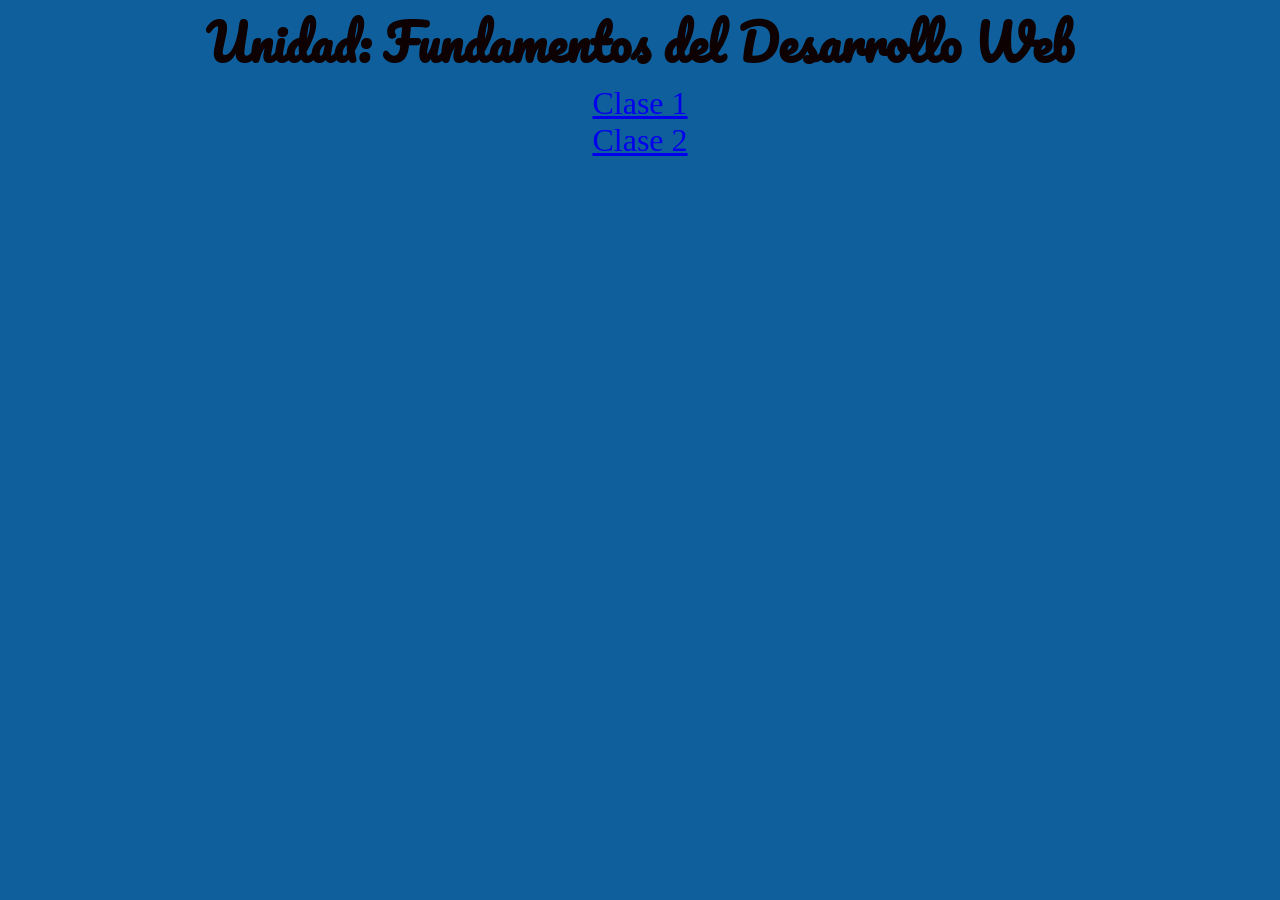
==== index.html @ 7d9a8b1d "actividad de la clase 2 agregada" ====
<!DOCTYPE html>
<html lang="en">
<head>
  <meta charset="UTF-8">
  <meta name="viewport" content="width=device-width, initial-scale=1.0">
  <title>Indice principal</title>
   <link rel="preconnect" href="https://fonts.googleapis.com">
<link rel="preconnect" href="https://fonts.gstatic.com" crossorigin>
<link href="https://fonts.googleapis.com/css2?family=Pacifico&family=Uncial+Antiqua&display=swap" rel="stylesheet">
<link rel="stylesheet" href="./style.css">
</head>
<body>
  <h1 class="titulo">Unidad: Fundamentos del Desarrollo Web</h1>
  <div class="clase1">
  <a href="./01-intro-css/index.html">Clase 1</a>
  </div>
  <div class="clase2">
  <a href="./02-propiedades-basicas-css/index.html">Clase 2</a>
</div>
</body>
</html>
---- style.css ----
*{
    margin: 0;
    padding: 0;
    box-sizing: border-box;
}
body{
background-color: #0f5f9c;
color: rgb(14, 1, 1);
}
.titulo{
    font-family: "Pacifico",cursive;
    font-size: 3rem;
    font-weight: bolder;
    font-style: normal;
    text-align: center;

}
.clase1 {
    text-align: center;
 font-size: 2rem;
}
.clase2{
    text-align: center;
    font-size: 2rem;
}
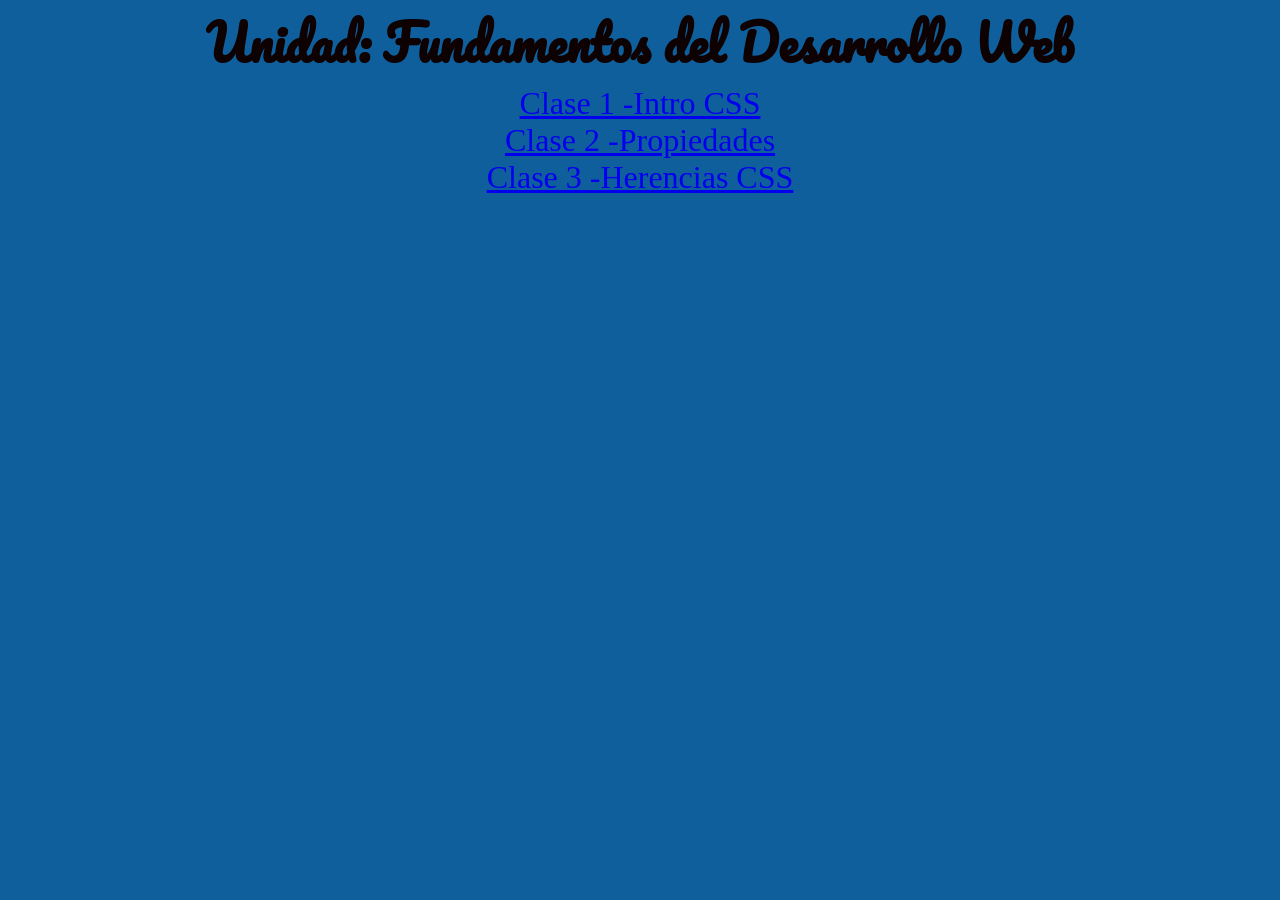
==== commit 9e889774: "clase-03-herencias en CSS" ====
--- a/index.html
+++ b/index.html
@@ -12,10 +12,13 @@
 <body>
   <h1 class="titulo">Unidad: Fundamentos del Desarrollo Web</h1>
   <div class="clase1">
-  <a href="./01-intro-css/index.html">Clase 1</a>
+  <a href="./01-intro-css/index.html">Clase 1 -Intro CSS</a>
   </div>
   <div class="clase2">
-  <a href="./02-propiedades-basicas-css/index.html">Clase 2</a>
+  <a href="./02-propiedades-basicas-css/index.html">Clase 2 -Propiedades</a>
+</div>
+<div class="clase3">
+  <a href="./03-herencia-css/index.html"> Clase 3 -Herencias CSS</a>
 </div>
 </body>
 </html>
--- a/style.css
+++ b/style.css
@@ -22,4 +22,9 @@
 .clase2{
     text-align: center;
     font-size: 2rem;
+}
+
+.clase3{
+    text-align: center;
+    font-size: 2rem;
 }
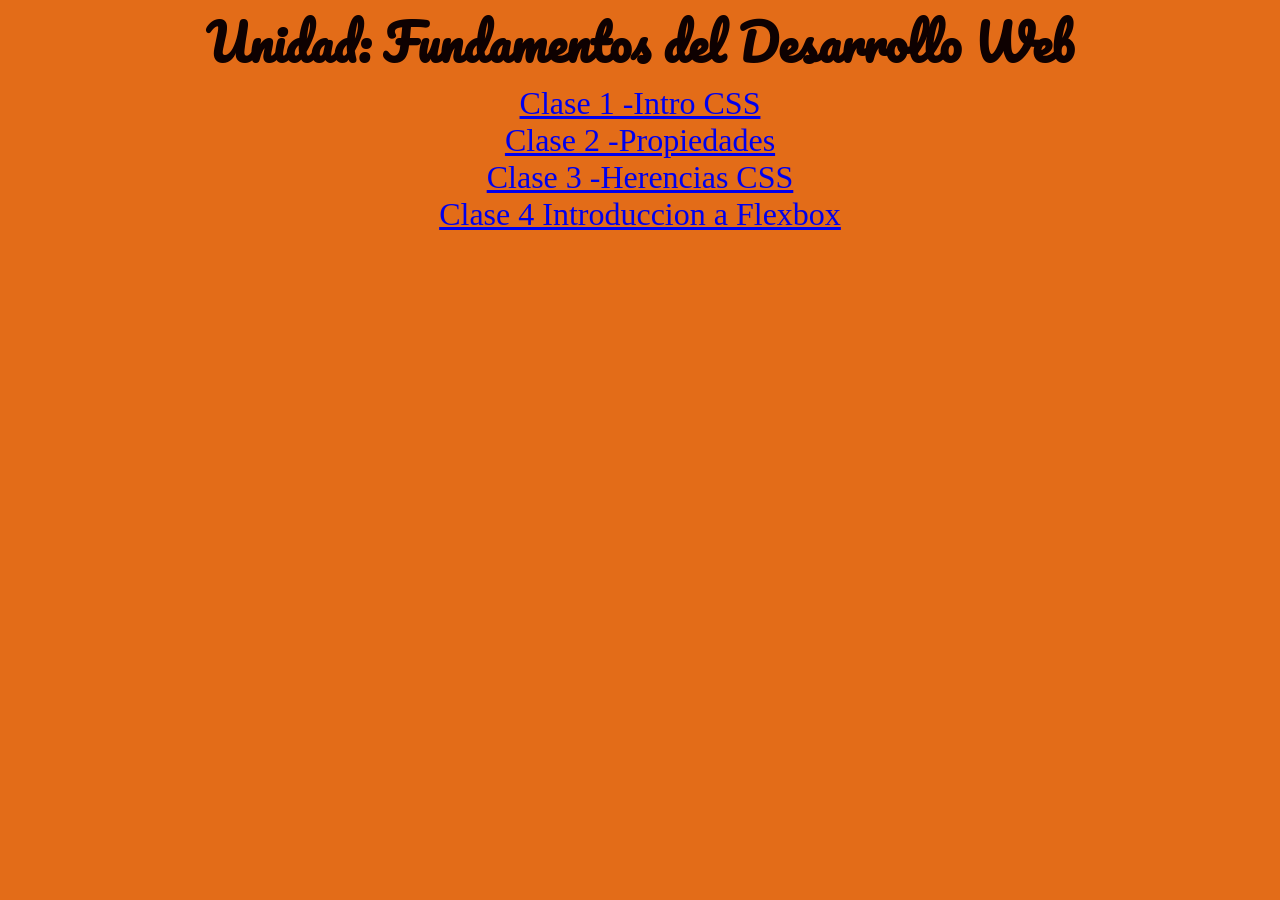
==== commit 153bb125: "avance flexbox" ====
--- a/index.html
+++ b/index.html
@@ -20,5 +20,8 @@
 <div class="clase3">
   <a href="./03-herencia-css/index.html"> Clase 3 -Herencias CSS</a>
 </div>
+<div class="clase4">
+  <a href="./04-intro-flexbox/index.html"> Clase 4 Introduccion a Flexbox</a>
+</div>
 </body>
 </html>
--- a/style.css
+++ b/style.css
@@ -4,7 +4,7 @@
     box-sizing: border-box;
 }
 body{
-background-color: #0f5f9c;
+background-color: #e36c18;
 color: rgb(14, 1, 1);
 }
 .titulo{
@@ -27,4 +27,9 @@
 .clase3{
     text-align: center;
     font-size: 2rem;
+}
+
+.clase4{
+    text-align: center;
+    font-size: 2rem;
 }
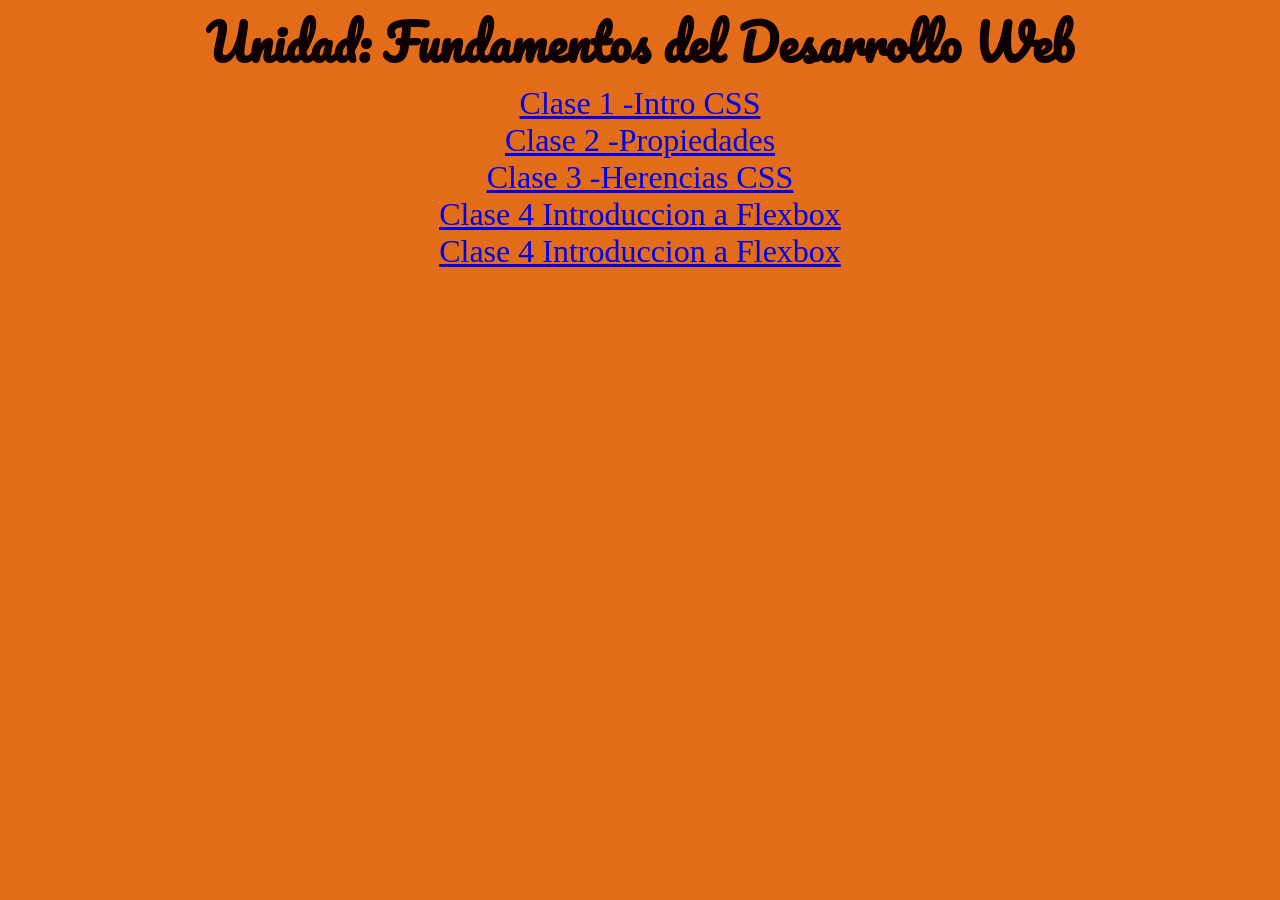
==== commit 95a1ac35: "ejercicio flexbox completado" ====
--- a/index.html
+++ b/index.html
@@ -23,5 +23,8 @@
 <div class="clase4">
   <a href="./04-intro-flexbox/index.html"> Clase 4 Introduccion a Flexbox</a>
 </div>
+<div class="clase5">
+  <a href="./05-alineacion-flexbox/index.html"> Clase 4 Introduccion a Flexbox</a>
+</div>
 </body>
 </html>
--- a/style.css
+++ b/style.css
@@ -32,4 +32,8 @@
 .clase4{
     text-align: center;
     font-size: 2rem;
+}
+.clase5{
+    text-align: center;
+    font-size: 2rem;
 }
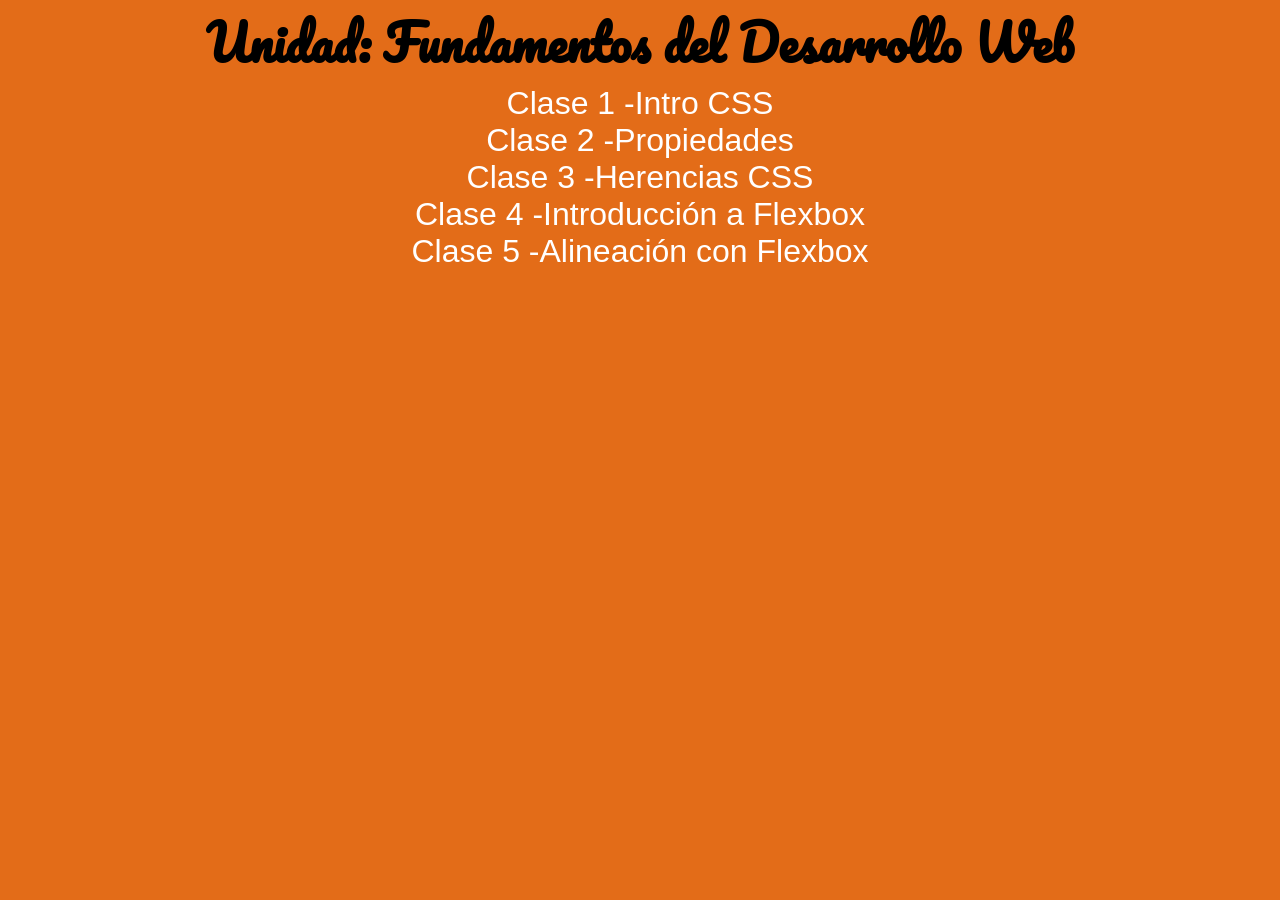
==== commit 6b3be8a5: "actividad clase 5 alineación con flexbox" ====
--- a/index.html
+++ b/index.html
@@ -1,30 +1,33 @@
 <!DOCTYPE html>
 <html lang="en">
+
 <head>
   <meta charset="UTF-8">
   <meta name="viewport" content="width=device-width, initial-scale=1.0">
   <title>Indice principal</title>
-   <link rel="preconnect" href="https://fonts.googleapis.com">
-<link rel="preconnect" href="https://fonts.gstatic.com" crossorigin>
-<link href="https://fonts.googleapis.com/css2?family=Pacifico&family=Uncial+Antiqua&display=swap" rel="stylesheet">
-<link rel="stylesheet" href="./style.css">
+  <link rel="preconnect" href="https://fonts.googleapis.com">
+  <link rel="preconnect" href="https://fonts.gstatic.com" crossorigin>
+  <link href="https://fonts.googleapis.com/css2?family=Pacifico&family=Uncial+Antiqua&display=swap" rel="stylesheet">
+  <link rel="stylesheet" href="./style.css">
 </head>
+
 <body>
   <h1 class="titulo">Unidad: Fundamentos del Desarrollo Web</h1>
   <div class="clase1">
-  <a href="./01-intro-css/index.html">Clase 1 -Intro CSS</a>
+    <a href="./01-intro-css/index.html">Clase 1 -Intro CSS</a>
   </div>
   <div class="clase2">
-  <a href="./02-propiedades-basicas-css/index.html">Clase 2 -Propiedades</a>
-</div>
-<div class="clase3">
-  <a href="./03-herencia-css/index.html"> Clase 3 -Herencias CSS</a>
-</div>
-<div class="clase4">
-  <a href="./04-intro-flexbox/index.html"> Clase 4 Introduccion a Flexbox</a>
-</div>
-<div class="clase5">
-  <a href="./05-alineacion-flexbox/index.html"> Clase 4 Introduccion a Flexbox</a>
-</div>
+    <a href="./02-propiedades-basicas-css/index.html">Clase 2 -Propiedades</a>
+  </div>
+  <div class="clase3">
+    <a href="./03-herencia-css/index.html"> Clase 3 -Herencias CSS</a>
+  </div>
+  <div class="clase4">
+    <a href="./04-intro-flexbox/index.html"> Clase 4 -Introducción a Flexbox</a>
+  </div>
+  <div class="clase5">
+    <a href="./05-alineacion-flexbox/index.html"> Clase 5 -Alineación con Flexbox</a>
+  </div>
 </body>
-</html>
+
+</html>
--- a/style.css
+++ b/style.css
@@ -2,10 +2,16 @@
     margin: 0;
     padding: 0;
     box-sizing: border-box;
+     list-style: none;
+  text-decoration: none;
+  font-family: sans-serif;
 }
 body{
+    display: flex;
+    flex-direction: column;
+    align-items: center;
+    min-height: 100vh;
 background-color: #e36c18;
-color: rgb(14, 1, 1);
 }
 .titulo{
     font-family: "Pacifico",cursive;
@@ -36,4 +42,7 @@
 .clase5{
     text-align: center;
     font-size: 2rem;
-}+}
+body a{
+    color: white;
+}
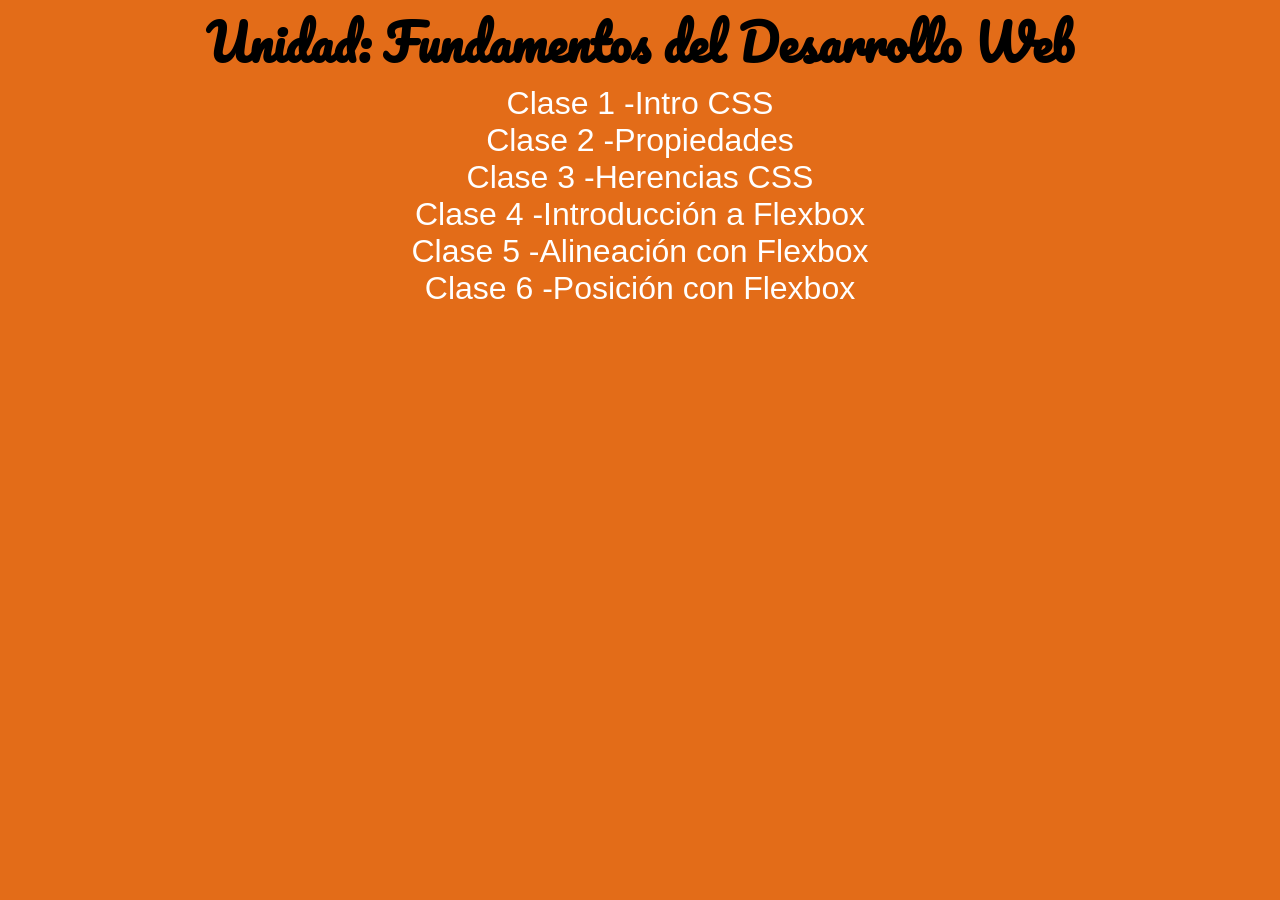
==== commit 937d0eb1: "clase 6 posicion en flexbox" ====
--- a/index.html
+++ b/index.html
@@ -28,6 +28,9 @@
   <div class="clase5">
     <a href="./05-alineacion-flexbox/index.html"> Clase 5 -Alineación con Flexbox</a>
   </div>
+  <div class="clase6">
+    <a href="./06-position-css/index.html"> Clase 6 -Posición con Flexbox</a>
+  </div>
 </body>
 
 </html>
--- a/style.css
+++ b/style.css
@@ -46,3 +46,7 @@
 body a{
     color: white;
 }
+.clase6{
+    text-align: center;
+    font-size: 2rem;
+}
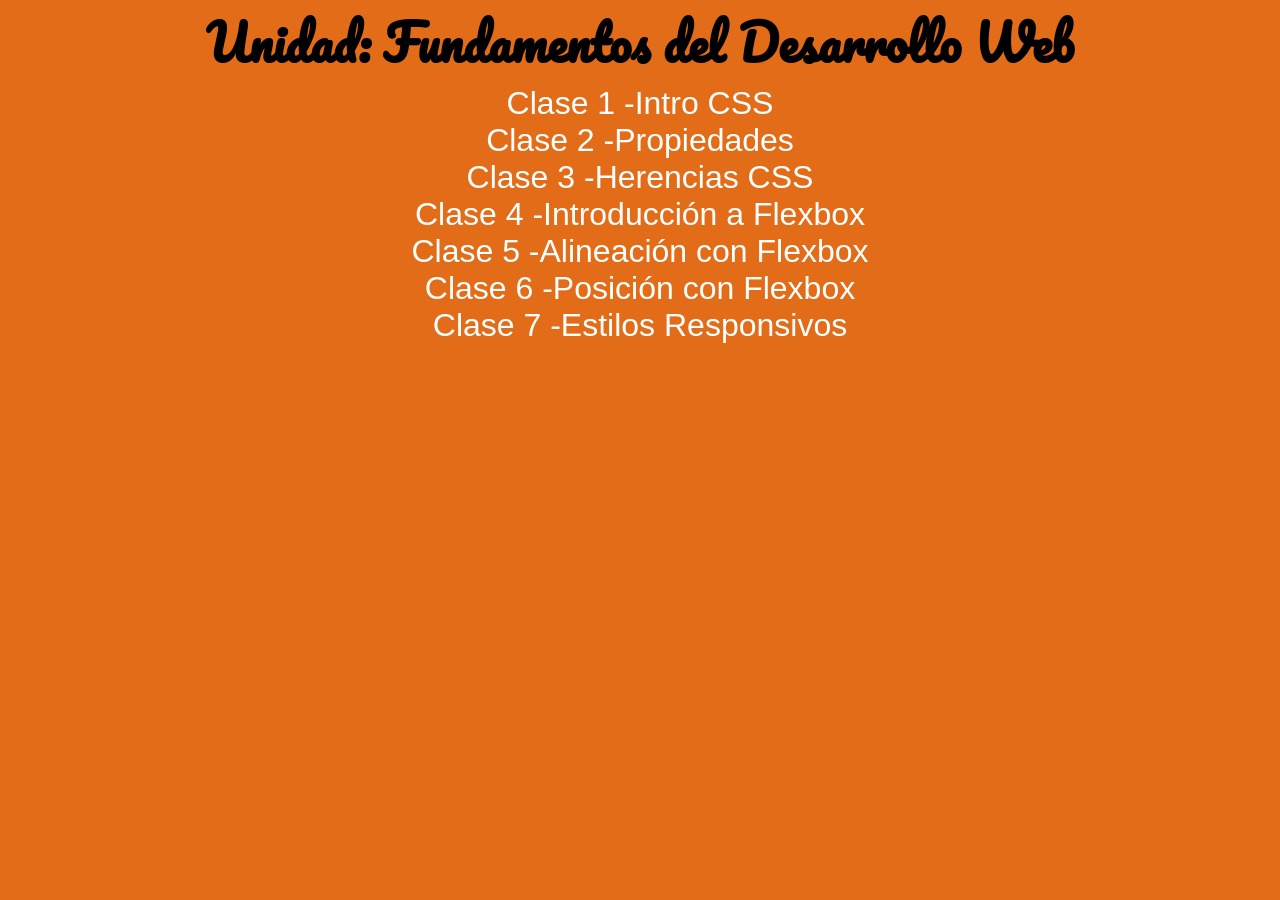
==== commit 7b56612b: "clase7 estilos responsivos" ====
--- a/index.html
+++ b/index.html
@@ -31,6 +31,9 @@
   <div class="clase6">
     <a href="./06-position-css/index.html"> Clase 6 -Posición con Flexbox</a>
   </div>
+   <div class="clase7">
+    <a href="./07-estilos-responsivos/index.html"> Clase 7 -Estilos Responsivos</a>
+  </div>
 </body>
 
 </html>
--- a/style.css
+++ b/style.css
@@ -50,3 +50,7 @@
     text-align: center;
     font-size: 2rem;
 }
+.clase7{
+    text-align: center;
+    font-size: 2rem;
+}
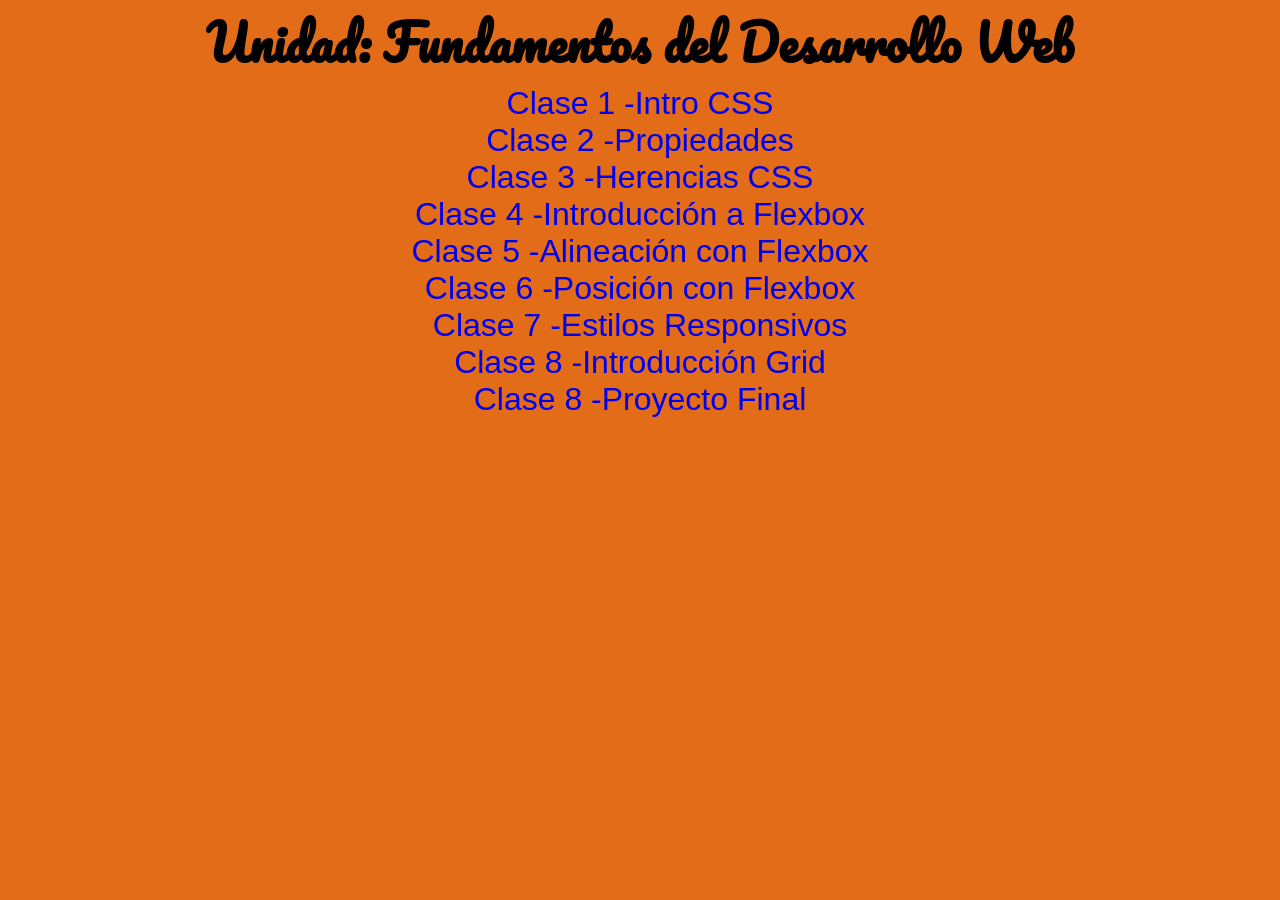
==== commit 0d692063: "clase  8 y proyecto de la unidad 2 agregado" ====
--- a/index.html
+++ b/index.html
@@ -13,26 +13,32 @@
 
 <body>
   <h1 class="titulo">Unidad: Fundamentos del Desarrollo Web</h1>
-  <div class="clase1">
-    <a href="./01-intro-css/index.html">Clase 1 -Intro CSS</a>
+  <div class="clase">
+    <a href="./01-intro-css/index.html" target="_blank">Clase 1 -Intro CSS</a>
   </div>
-  <div class="clase2">
-    <a href="./02-propiedades-basicas-css/index.html">Clase 2 -Propiedades</a>
+  <div class="clase">
+    <a href="./02-propiedades-basicas-css/index.html" target="_blank">Clase 2 -Propiedades</a>
   </div>
-  <div class="clase3">
-    <a href="./03-herencia-css/index.html"> Clase 3 -Herencias CSS</a>
+  <div class="clase">
+    <a href="./03-herencia-css/index.html" target="_blank"> Clase 3 -Herencias CSS</a>
   </div>
-  <div class="clase4">
-    <a href="./04-intro-flexbox/index.html"> Clase 4 -Introducción a Flexbox</a>
+  <div class="clase">
+    <a href="./04-intro-flexbox/index.html" target="_blank"> Clase 4 -Introducción a Flexbox</a>
   </div>
-  <div class="clase5">
-    <a href="./05-alineacion-flexbox/index.html"> Clase 5 -Alineación con Flexbox</a>
+  <div class="clase">
+    <a href="./05-alineacion-flexbox/index.html" target="_blank"> Clase 5 -Alineación con Flexbox</a>
   </div>
-  <div class="clase6">
-    <a href="./06-position-css/index.html"> Clase 6 -Posición con Flexbox</a>
+  <div class="clase">
+    <a href="./06-position-css/index.html" target="_blank"> Clase 6 -Posición con Flexbox</a>
   </div>
-   <div class="clase7">
-    <a href="./07-estilos-responsivos/index.html"> Clase 7 -Estilos Responsivos</a>
+   <div class="clase">
+    <a href="./07-estilos-responsivos/index.html" target="_blank"> Clase 7 -Estilos Responsivos</a>
+  </div>
+   <div class="clase">
+    <a href="./08-proyecto-final-grid/index.html" target="_blank"> Clase 8 -Introducción Grid</a>
+  </div>
+  <div class="clase">
+    <a href="./PROYECTO-FINAL/index.html" target="_blank"> Clase 8 -Proyecto Final</a>
   </div>
 </body>
 
--- a/style.css
+++ b/style.css
@@ -21,36 +21,7 @@
     text-align: center;
 
 }
-.clase1 {
+.clase {
     text-align: center;
  font-size: 2rem;
-}
-.clase2{
-    text-align: center;
-    font-size: 2rem;
-}
-
-.clase3{
-    text-align: center;
-    font-size: 2rem;
-}
-
-.clase4{
-    text-align: center;
-    font-size: 2rem;
-}
-.clase5{
-    text-align: center;
-    font-size: 2rem;
-}
-body a{
-    color: white;
-}
-.clase6{
-    text-align: center;
-    font-size: 2rem;
-}
-.clase7{
-    text-align: center;
-    font-size: 2rem;
-}
+}
